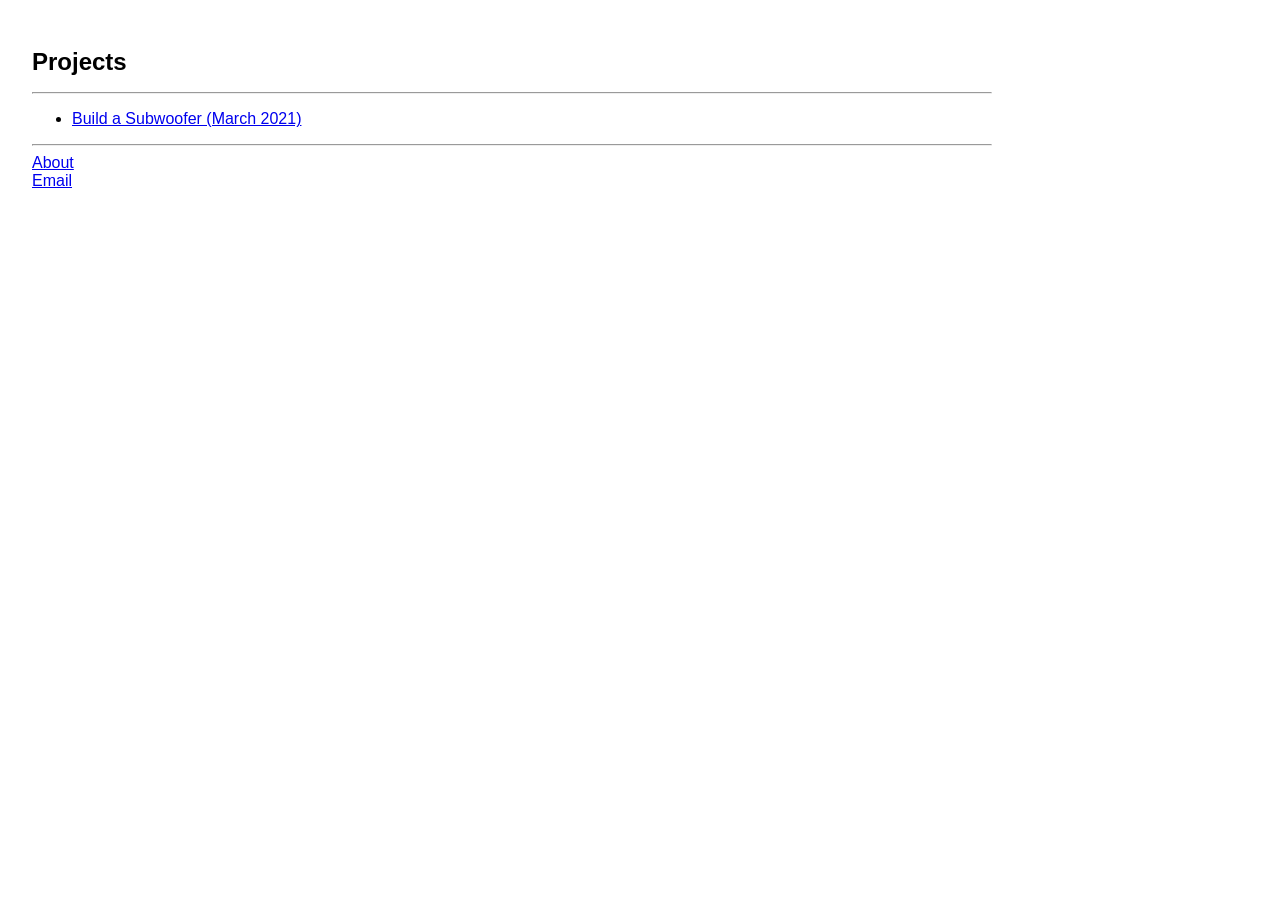
==== index.html @ 0435e4f0 "port over old blog, delete all posts except the subwoofer the subwoofer was pretty cool after all" ====
<!DOCTYPE html>
<html>
	<head>
		<title>Projects</title>
		<link rel="stylesheet" type="text/css" href="projectsite.css">
		<meta charset="utf-8">
	</head>
	<body>
		<h1>Projects</h1>
		<hr>
		<ul>
			<li><a href="subwoofer/index.html">Build a Subwoofer (March 2021)</a></li>
		</ul>
		<hr>
		<div class=footer>
			<a href="about.html">About</a>
			<br>
			<a href="mailto:jdagostino1@gmail.com">Email</a>
		</div>
	</body>
</html>
---- projectsite.css ----
body {
	font-family: sans-serif;
	max-width: 960px;
	padding: 24px;
}

h1 {
	font-size: 150%;
}
pre {
	font-family: "Bitstream Vera Sans", monospace;
	padding: 24px;
	max-width: 100%;
	overflow-wrap: break-word;
	white-space: pre-wrap;
	word-wrap: break-word;
}
img {
	display: block;
	/*width:720px;*/
	max-width:100%;
	height:auto;
}
video {
	display: block;
	max-width:100%;
	height:auto;
	width:600px;
}
.footnotes {
	font-size:80%;
}
.img_row {
	display: table;
	width:100%;
}
.img_wrap {
	display:table-cell;
	vertical-align:top;
	padding:8px;
	width:800px;
}
.img_wrap img {
	display: block;
	max-width:100%;
	height:auto;
}
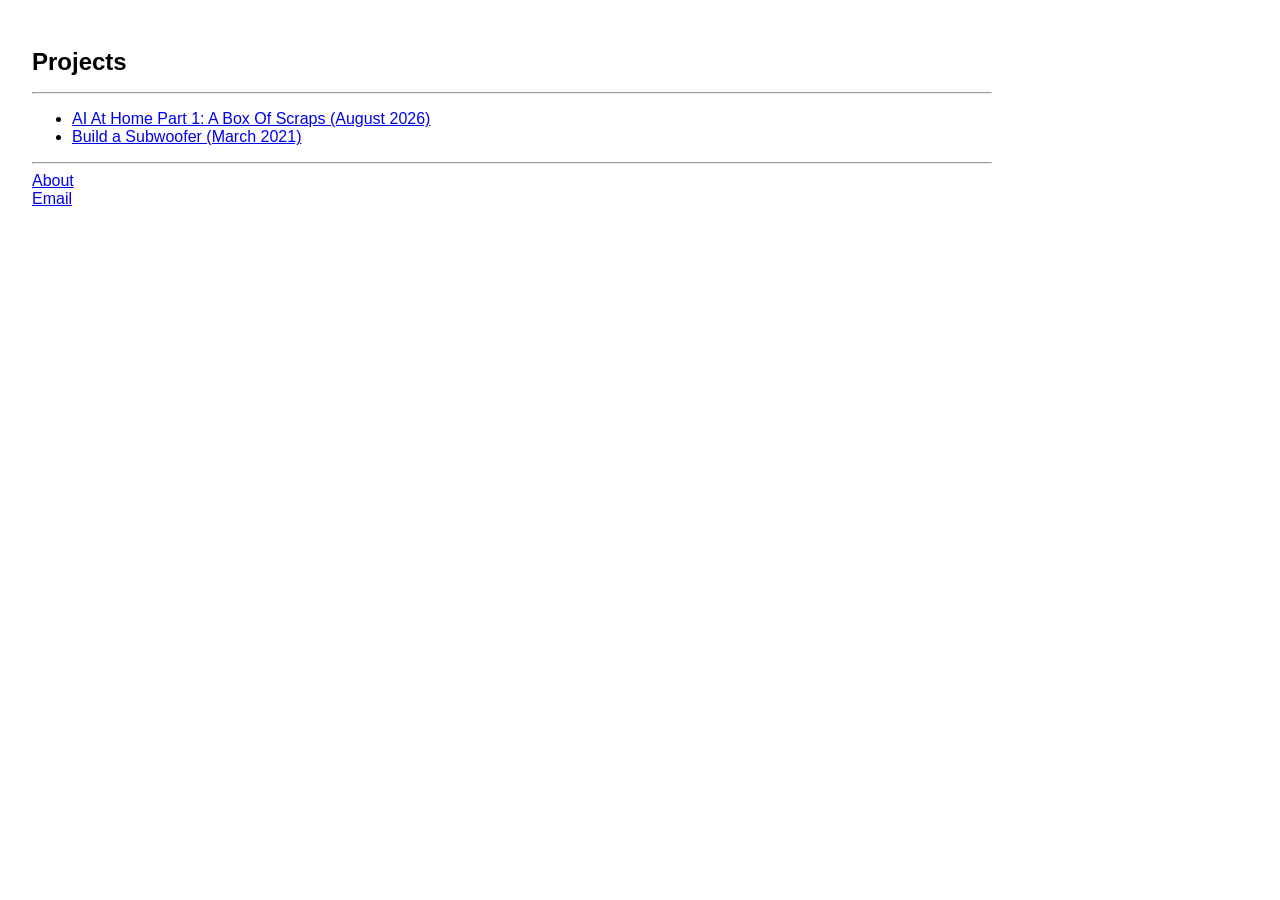
==== commit 002b7099: "draft for box-o-scraps post" ====
--- a/index.html
+++ b/index.html
@@ -9,6 +9,7 @@
 		<h1>Projects</h1>
 		<hr>
 		<ul>
+			<li><a href="ai-pt1-box-o-scraps/index.html">AI At Home Part 1: A Box Of Scraps (August 2026)</a></li>
 			<li><a href="subwoofer/index.html">Build a Subwoofer (March 2021)</a></li>
 		</ul>
 		<hr>
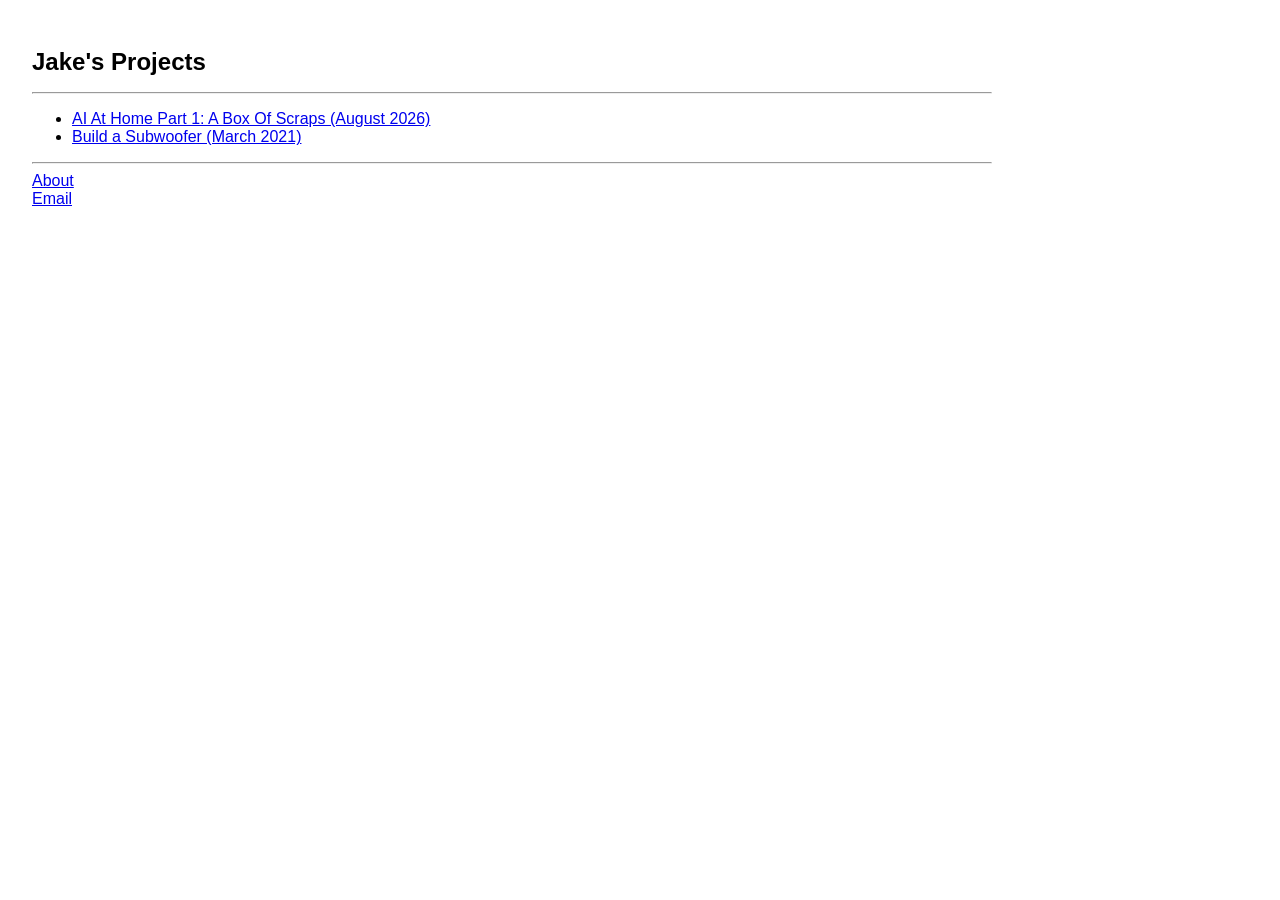
==== commit a5202b37: "box-o-scraps post" ====
--- a/index.html
+++ b/index.html
@@ -1,12 +1,12 @@
 <!DOCTYPE html>
 <html>
 	<head>
-		<title>Projects</title>
+		<title>Jake's Projects</title>
 		<link rel="stylesheet" type="text/css" href="projectsite.css">
 		<meta charset="utf-8">
 	</head>
 	<body>
-		<h1>Projects</h1>
+		<h1>Jake's Projects</h1>
 		<hr>
 		<ul>
 			<li><a href="ai-pt1-box-o-scraps/index.html">AI At Home Part 1: A Box Of Scraps (August 2026)</a></li>
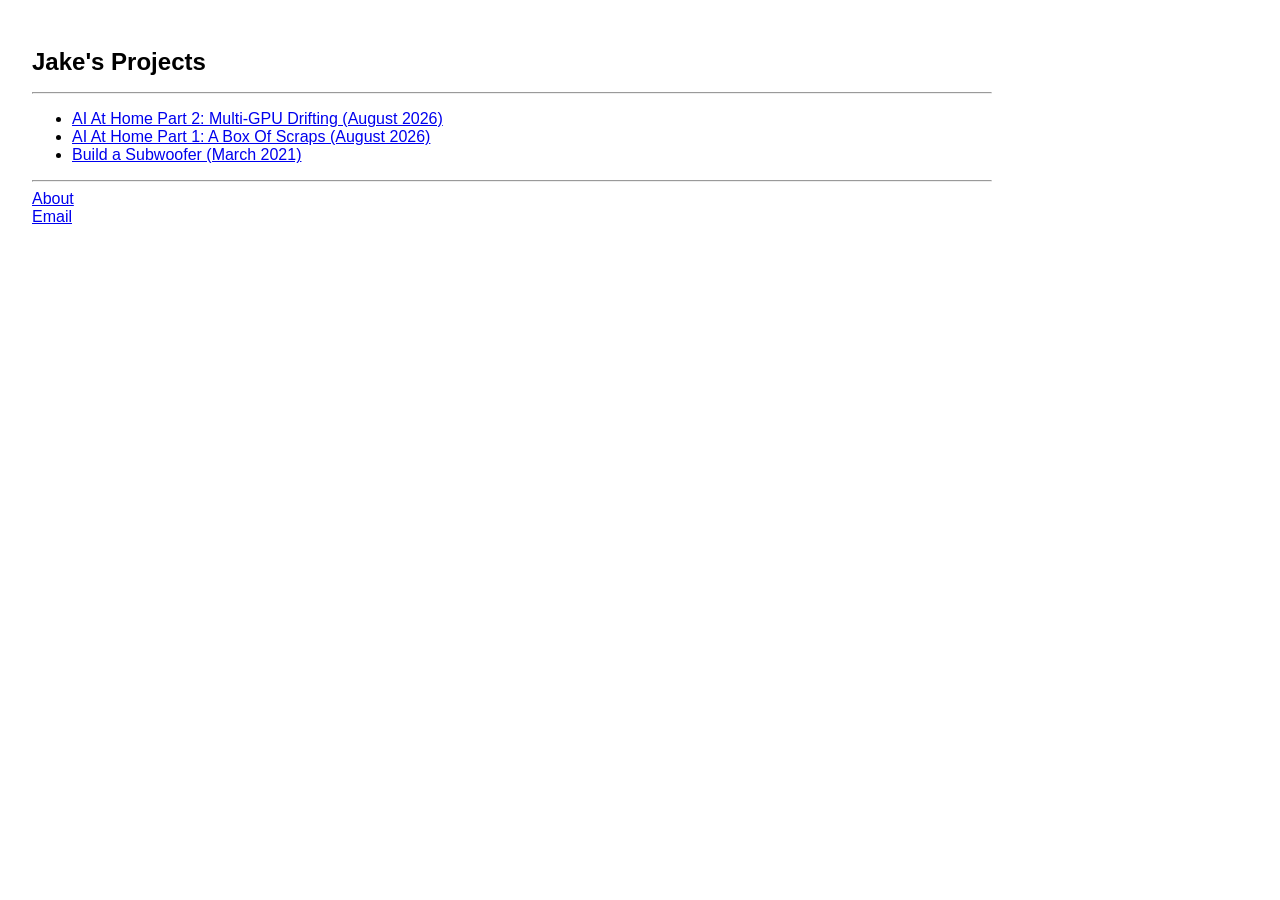
==== commit 0bc61911: "AI at home chapter 2: multi GPU drifting" ====
--- a/index.html
+++ b/index.html
@@ -9,6 +9,7 @@
 		<h1>Jake's Projects</h1>
 		<hr>
 		<ul>
+			<li><a href="ai-pt2-multi-gpu-drifting/index.html">AI At Home Part 2: Multi-GPU Drifting (August 2026)</a></li>
 			<li><a href="ai-pt1-box-o-scraps/index.html">AI At Home Part 1: A Box Of Scraps (August 2026)</a></li>
 			<li><a href="subwoofer/index.html">Build a Subwoofer (March 2021)</a></li>
 		</ul>
--- a/projectsite.css
+++ b/projectsite.css
@@ -8,7 +8,9 @@
 	font-size: 150%;
 }
 pre {
-	font-family: "Bitstream Vera Sans", monospace;
+	font-family: "Bitstream Vera Sans Mono", monospace;
+    background: #f5f5f5;
+    border: 1px solid #ddd;
 	padding: 24px;
 	max-width: 100%;
 	overflow-wrap: break-word;
@@ -20,6 +22,25 @@
 	/*width:720px;*/
 	max-width:100%;
 	height:auto;
+}
+dt {
+	font-style: italic;
+}
+figure {
+	margin: 24px 0;
+	text-align: center;
+}
+figure img {
+	display: block;
+	width: 100%;
+	max-width: 720px;
+	height: auto;
+	margin: 0 auto;
+}
+figcaption {
+	font-size: 85%;
+	color: #444;
+	margin-top: 8px;
 }
 video {
 	display: block;
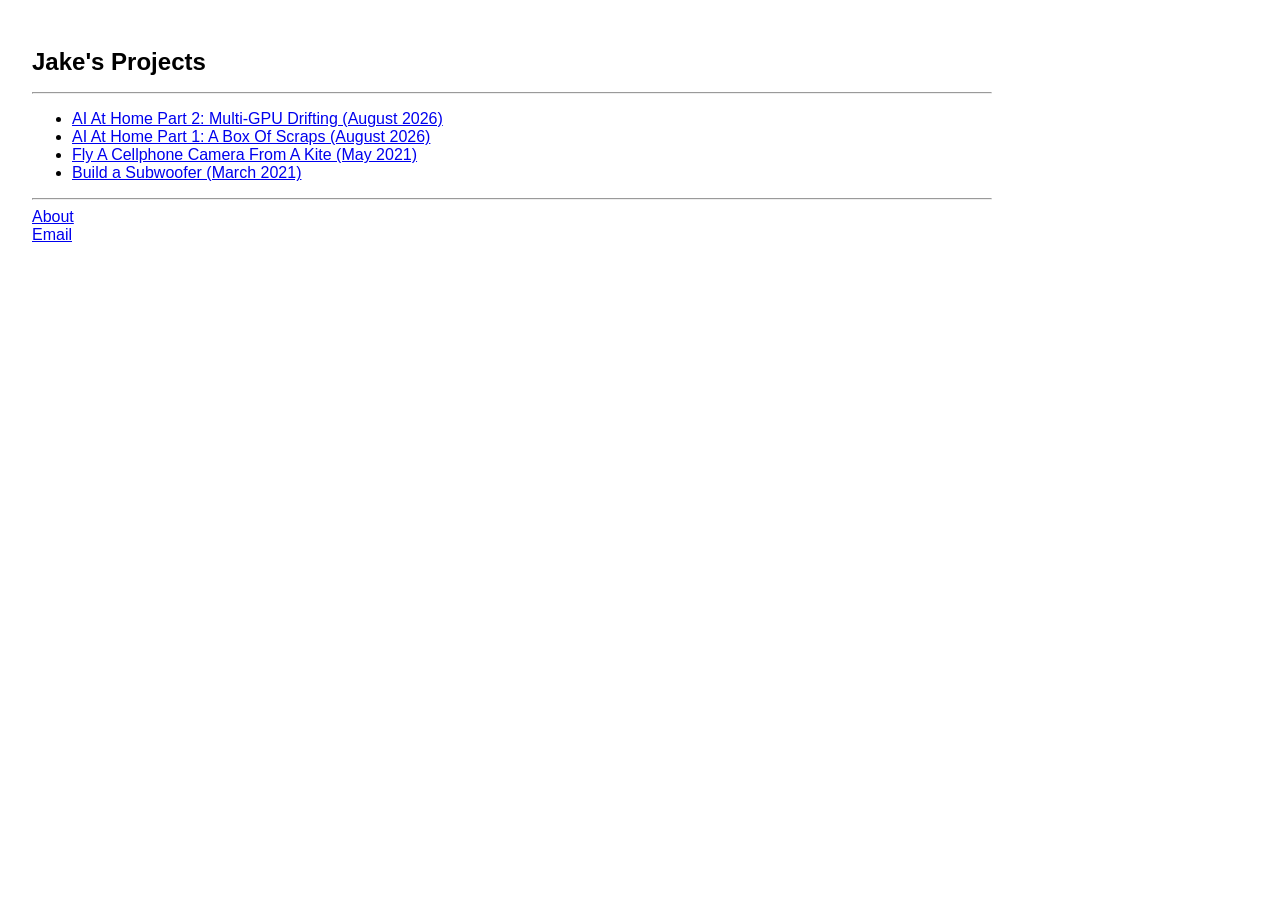
==== commit ff99bbd8: "readded old kite pics post" ====
--- a/index.html
+++ b/index.html
@@ -11,6 +11,7 @@
 		<ul>
 			<li><a href="ai-pt2-multi-gpu-drifting/index.html">AI At Home Part 2: Multi-GPU Drifting (August 2026)</a></li>
 			<li><a href="ai-pt1-box-o-scraps/index.html">AI At Home Part 1: A Box Of Scraps (August 2026)</a></li>
+			<li><a href="kite_pics/index.html">Fly A Cellphone Camera From A Kite (May 2021)</a></li>
 			<li><a href="subwoofer/index.html">Build a Subwoofer (March 2021)</a></li>
 		</ul>
 		<hr>
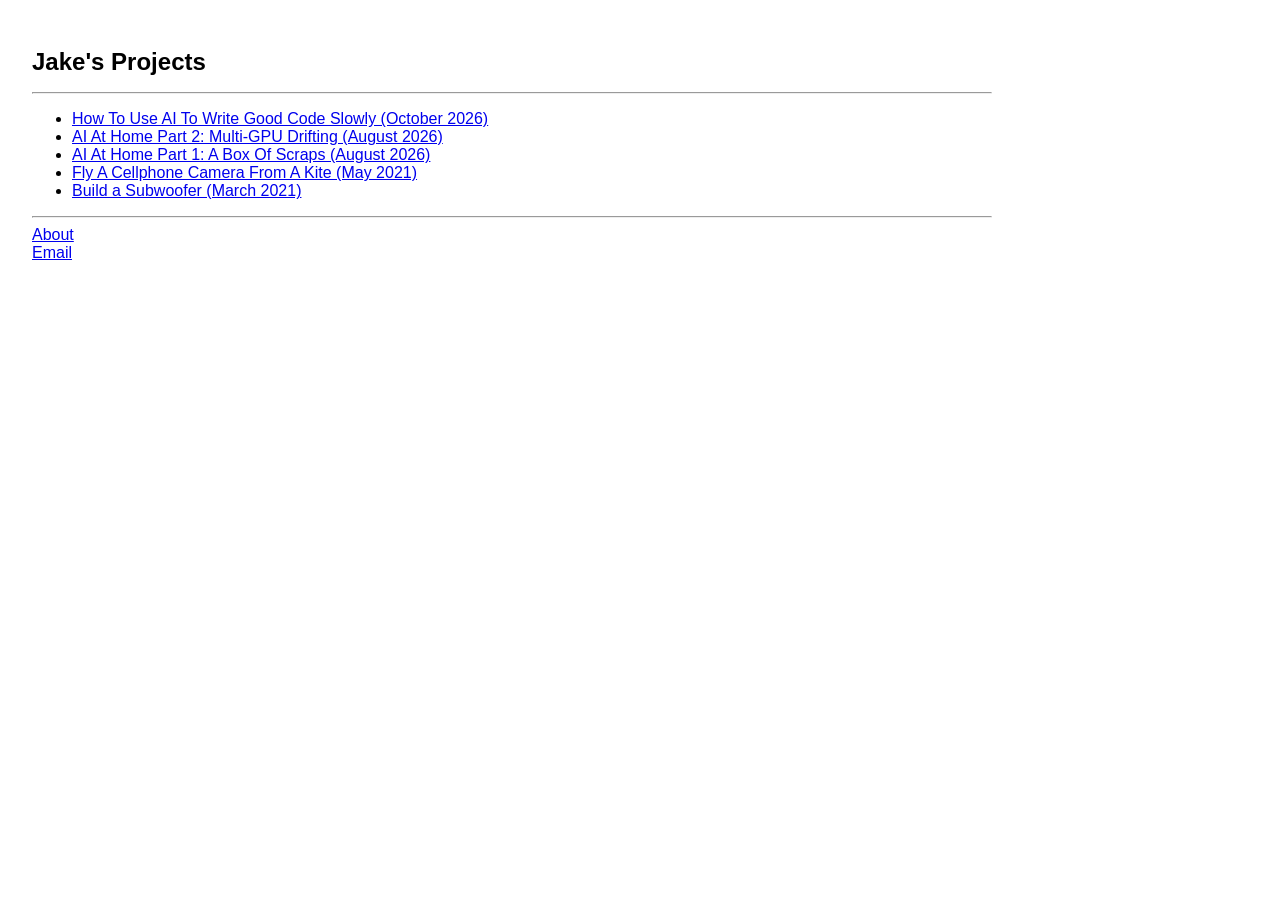
==== commit 088dd714: "How To Use AI To Write Good Code Slowly also, added RSS feed" ====
--- a/index.html
+++ b/index.html
@@ -4,11 +4,13 @@
 		<title>Jake's Projects</title>
 		<link rel="stylesheet" type="text/css" href="projectsite.css">
 		<meta charset="utf-8">
+		<link rel="alternate" type="application/rss+xml" href="https://jdagostino.github.io/feed.xml" />
 	</head>
 	<body>
 		<h1>Jake's Projects</h1>
 		<hr>
 		<ul>
+			<li><a href="slowly/index.html">How To Use AI To Write Good Code Slowly (October 2026)</a></li>
 			<li><a href="ai-pt2-multi-gpu-drifting/index.html">AI At Home Part 2: Multi-GPU Drifting (August 2026)</a></li>
 			<li><a href="ai-pt1-box-o-scraps/index.html">AI At Home Part 1: A Box Of Scraps (August 2026)</a></li>
 			<li><a href="kite_pics/index.html">Fly A Cellphone Camera From A Kite (May 2021)</a></li>
